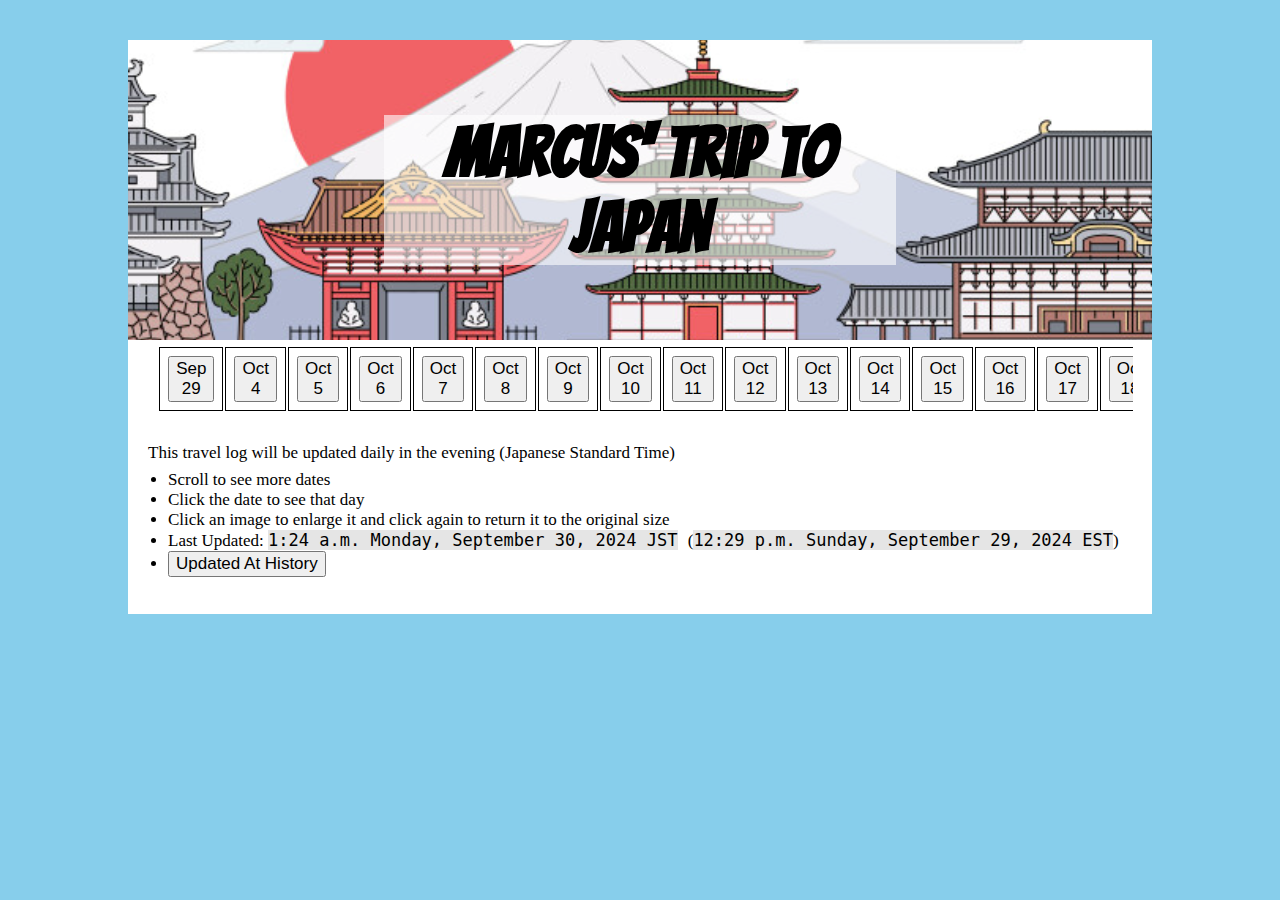
==== index.html @ 1da3849e "fixed issue with button font size not using default font size" ====
<html>
 <header class="banner">
  <img class="banner-image" src="banner image.png" alt="Banner Image">
  <div class="centered"> Marcus' Trip to Japan </div>
</header> 
<div class="padded">
<nav>
  <table style="margin-bottom: 10px;">
    <tr>
      <td><button onclick="window.location='/Date/Sep-29.html'">Sep 29</button></td>
      <td><button onclick="window.location='/Date/Oct-4.html'">Oct 4</button></td>
      <td><button onclick="window.location='/Date/Oct-5.html'">Oct 5</button></td>
      <td><button onclick="window.location='/Date/Oct-6.html'">Oct 6</button></td>
      <td><button onclick="window.location='/Date/Oct-7.html'">Oct 7</button></td>
      <td><button onclick="window.location='/Date/Oct-8.html'">Oct 8</button></td>
      <td><button onclick="window.location='/Date/Oct-9.html'">Oct 9</button></td>
      <td><button onclick="window.location='/Date/Oct-10.html'">Oct 10</button></td>
      <td><button onclick="window.location='/Date/Oct-11.html'">Oct 11</button></td>
      <td><button onclick="window.location='/Date/Oct-12.html'">Oct 12</button></td>
      <td><button onclick="window.location='/Date/Oct-13.html'">Oct 13</button></td>
      <td><button onclick="window.location='/Date/Oct-14.html'">Oct 14</button></td>
      <td><button onclick="window.location='/Date/Oct-15.html'">Oct 15</button></td>
      <td><button onclick="window.location='/Date/Oct-16.html'">Oct 16</button></td>
      <td><button onclick="window.location='/Date/Oct-17.html'">Oct 17</button></td>
      <td><button onclick="window.location='/Date/Oct-18.html'">Oct 18</button></td>
      <td><button onclick="window.location='/Date/Oct-19.html'">Oct 19</button></td>
      <td><button onclick="window.location='/Date/Oct-20.html'">Oct 20</button></td>
      <td><button onclick="window.location='/Date/Oct-21.html'">Oct 21</button></td>
      <td><button onclick="window.location='/Date/Oct-22.html'">Oct 22</button></td>
      <td><button onclick="window.location='/Date/Oct-23.html'">Oct 23</button></td>
      <td><button onclick="window.location='/Date/Oct-24.html'">Oct 24</button></td>
      <td><button onclick="window.location='/Date/Oct-25.html'">Oct 25</button></td>
      <td><button onclick="window.location='/Date/Oct-26.html'">Oct 26</button></td>
      <td><button onclick="window.location='/Date/Oct-27.html'">Oct 27</button></td>
      <td><button onclick="window.location='/Date/Oct-28.html'">Oct 28</button></td>
      <td><button onclick="window.location='/Date/Oct-29.html'">Oct 29</button></td>
      <td><button onclick="window.location='/Date/Oct-30.html'">Oct 30</button></td>
      <td><button onclick="window.location='/Date/Oct-31.html'">Oct 31</button></td>
      <td><button onclick="window.location='/Date/Nov-1.html'">Nov 1</button></td>
      <td><button onclick="window.location='/Date/Nov-2.html'">Nov 2</button></td>
      <td><button onclick="window.location='/Date/Nov-3.html'">Nov 3</button></td>
      <td><button onclick="window.location='/Date/Nov-4.html'">Nov 4</button></td>
      <td><button onclick="window.location='/Date/Nov-5.html'">Nov 5</button></td>
      <td><button onclick="window.location='/Date/Nov-6.html'">Nov 6</button></td>
      <td><button onclick="window.location='/Date/Nov-7.html'">Nov 7</button></td>
      <td><button onclick="window.location='/Date/Nov-8.html'">Nov 8</button></td>
      <td><button onclick="window.location='/Date/Nov-9.html'">Nov 9</button></td>
      <td><button onclick="window.location='/Date/Nov-10.html'">Nov 10</button></td>
      <td><button onclick="window.location='/Date/Nov-11.html'">Nov 11</button></td>
      <td><button onclick="window.location='/Date/Nov-12.html'">Nov 12</button></td>
    </tr>
  </table>
</nav>
</div>
<div class="content">
	<p class="description">This travel log will be updated daily in the evening (Japanese Standard Time)</p>
	<ul>
		<li>Scroll to see more dates</li>
		<li>Click the date to see that day</li>
		<li>Click an image to enlarge it and click again to return it to the original size</li>
		<li>Last Updated: <code>1:24 a.m. Monday, September 30, 2024 JST</code>   (<code>12:29 p.m. Sunday, September 29, 2024 EST</code>)</li>
		<li><button onclick="window.location='/Updates.html'">Updated At History</button></li>
		<!-- https://www.google.com/search?client=firefox-b-d&q=time+in+jst -->
	</ul>
</div>
</html>

<link rel="stylesheet" href="https://fonts.googleapis.com/css?family=Bangers">
<style>

  .padded {
      max-width: 77vw;
      margin-left: auto;
      margin-right: auto;
      background-color: white;
      padding-left: 1.5vw;
      padding-right: 1.5vw;
  }

.content {
  max-width: 80vw;
  margin-left: auto;
  margin-right: auto;
  background-color: white;
  position: relative;
  margin-top: -20px;
  padding-bottom: 20px;
}

.description {
  padding-top: 20px;
  margin-top: 20px;
  margin-left: 20px;
  margin-right: 20px;
  margin-bottom: -10px;
}

code {
  background-color: rgb(211, 211, 211, 0.6);
}

body {
  background-color: #87CEEB;
}

th, td {
  text-align: center;
  padding: 8px;
  border: 1px solid;
}

table {
  padding-left: 10px;
  padding-right: 10px;
}

nav {
  max-width: 80vw;
  margin-left: auto;
  margin-right: auto;
  background-color: white;
  overflow-x:auto;
  overflow: scroll;
  padding-top: 5px;
}

/* Title Text */
.centered {
  position: absolute;
  top: 50%;
  left: 50%;
  transform: translate(-50%, -50%);
  background-color: rgba(255, 255, 255, .6);
  font-size: 70px;
  font-weight: bold;
  font-family: "Bangers", sans-serif;
} 

/* Banner Image */
.banner-image {
  margin-left: 50%;
  transform: translateX(-50%);
  position: absolute;
  bottom: -50px;
  left: 0px;
}

 /* Banner Container */
.banner {
  position: relative;
  text-align: center;
  color: black;
  height: 300px;
  overflow: hidden;
  max-width: 80vw;
  margin-left: auto;
  margin-right: auto;
  background-color: white;
  margin-top: 40px;
}

::-webkit-scrollbar-thumb {
  border-radius: 100px;
  background: #8070d4;
  border: 6px solid rgba(0, 0, 0, 0.2);
}

html {
    overflow: -moz-scrollbars-vertical; 
    overflow-y: scroll;
    font-size: 17px;
}

button {
  font-size: 17px;
}

</style>
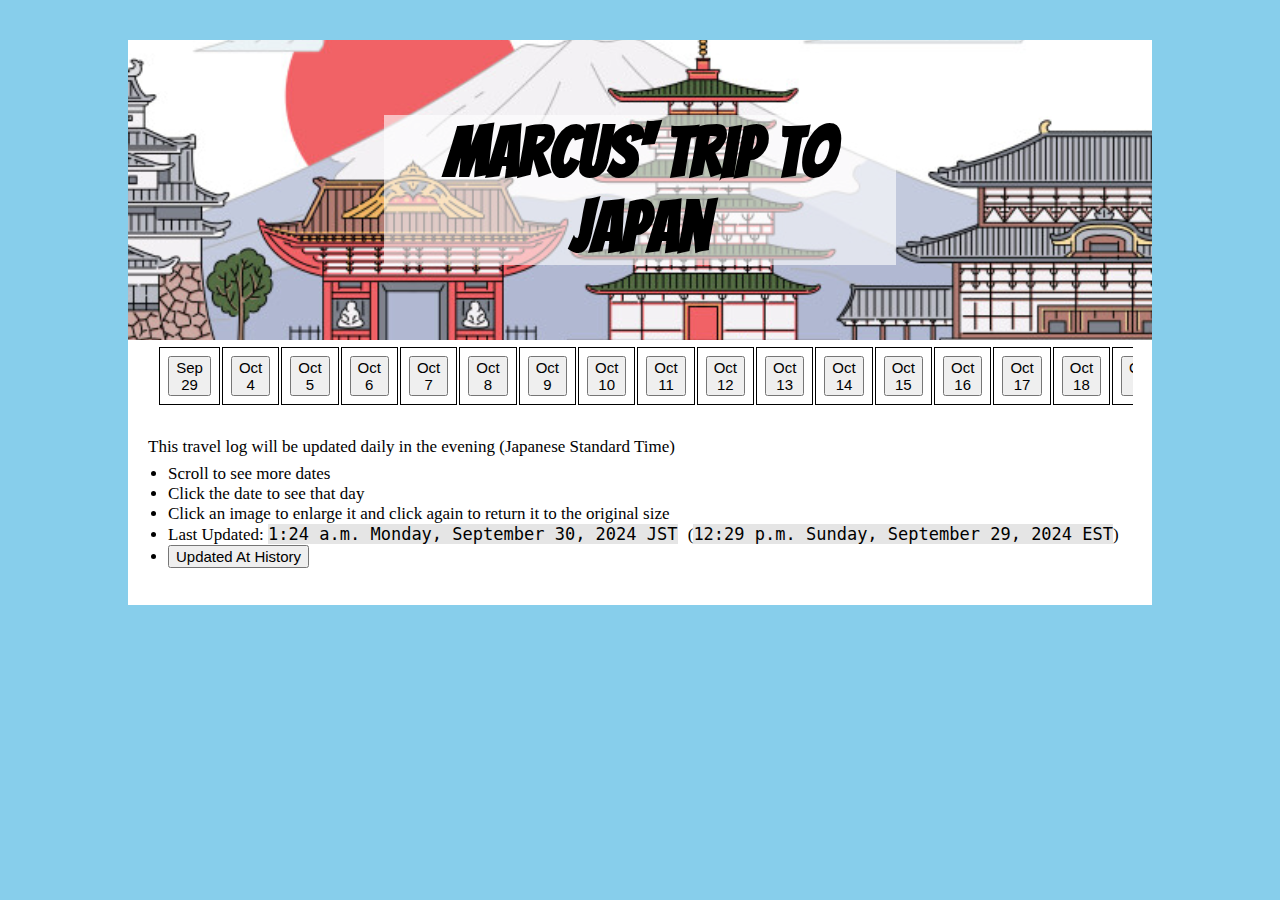
==== commit d969f7ed: "adjust button font size for mobile" ====
--- a/index.html
+++ b/index.html
@@ -162,7 +162,7 @@
 ::-webkit-scrollbar-thumb {
   border-radius: 100px;
   background: #8070d4;
-  border: 6px solid rgba(0, 0, 0, 0.2);
+  border: 6px solid rgba(0, 0, 0, 1);
 }
 
 html {
@@ -172,7 +172,13 @@
 }
 
 button {
-  font-size: 17px;
+  font-size: 15px;
+}
+
+@media (max-width: 1000px) {
+  button {
+    font-size: 25px;
+  }
 }
 
 </style>
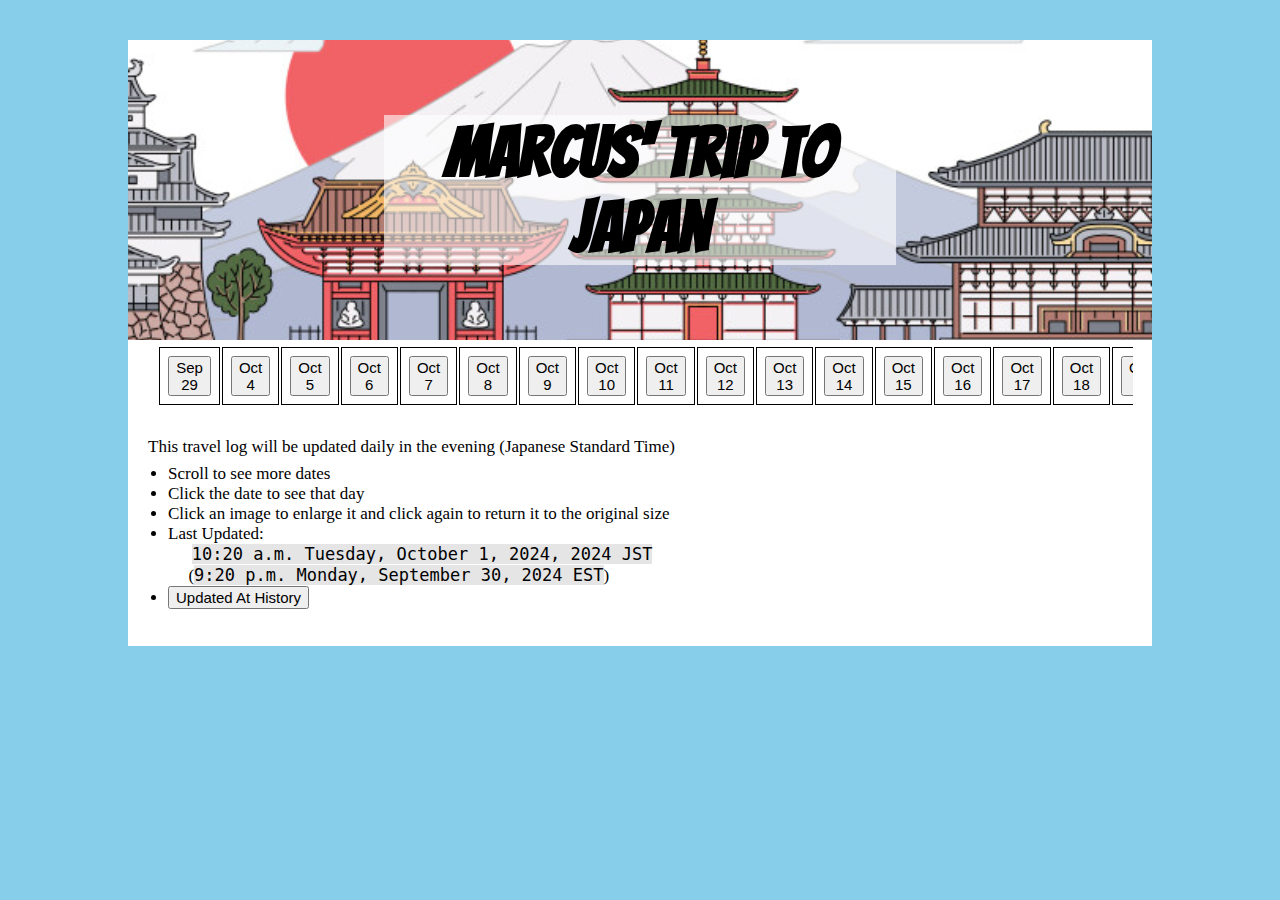
==== commit 6580eec9: "updated updated at page" ====
--- a/index.html
+++ b/index.html
@@ -58,7 +58,9 @@
 		<li>Scroll to see more dates</li>
 		<li>Click the date to see that day</li>
 		<li>Click an image to enlarge it and click again to return it to the original size</li>
-		<li>Last Updated: <code>1:24 a.m. Monday, September 30, 2024 JST</code>   (<code>12:29 p.m. Sunday, September 29, 2024 EST</code>)</li>
+		<li>Last Updated: 
+    <br>       <code>10:20 a.m. Tuesday, October 1, 2024, 2024 JST</code>
+    <br>      (<code>9:20 p.m. Monday, September 30, 2024 EST</code>)</li>
 		<li><button onclick="window.location='/Updates.html'">Updated At History</button></li>
 		<!-- https://www.google.com/search?client=firefox-b-d&q=time+in+jst -->
 	</ul>
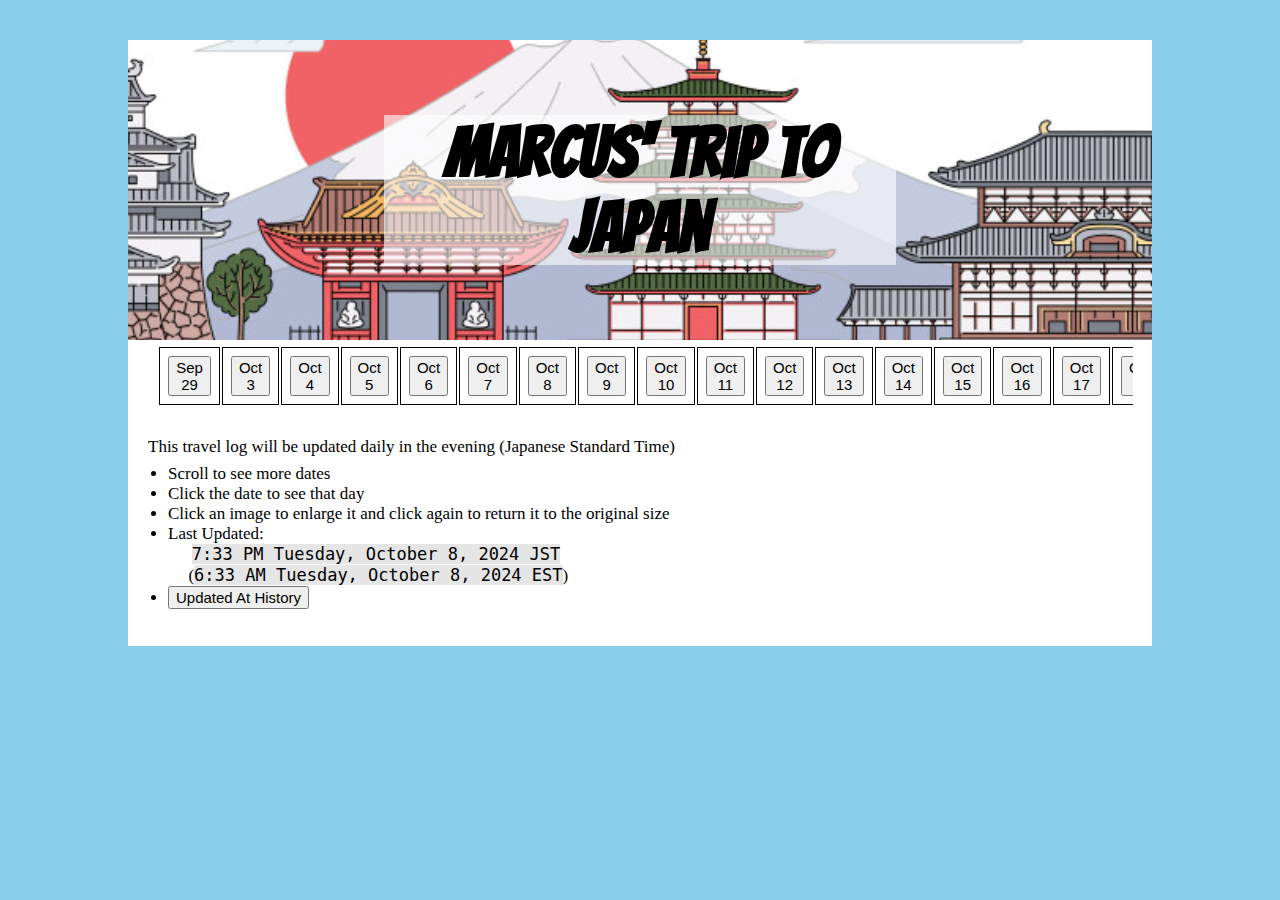
==== commit e7b4a835: "added Oct 4" ====
--- a/index.html
+++ b/index.html
@@ -8,6 +8,7 @@
   <table style="margin-bottom: 10px;">
     <tr>
       <td><button onclick="window.location='/Date/Sep-29.html'">Sep 29</button></td>
+      <td><button onclick="window.location='/Date/Oct-3.html'">Oct 3</button></td>
       <td><button onclick="window.location='/Date/Oct-4.html'">Oct 4</button></td>
       <td><button onclick="window.location='/Date/Oct-5.html'">Oct 5</button></td>
       <td><button onclick="window.location='/Date/Oct-6.html'">Oct 6</button></td>
@@ -59,8 +60,9 @@
 		<li>Click the date to see that day</li>
 		<li>Click an image to enlarge it and click again to return it to the original size</li>
 		<li>Last Updated: 
-    <br>       <code>10:20 a.m. Tuesday, October 1, 2024, 2024 JST</code>
-    <br>      (<code>9:20 p.m. Monday, September 30, 2024 EST</code>)</li>
+    <br>       <code>7:33 PM Tuesday, October 8, 2024 JST</code>
+    <br>      (<code>6:33 AM Tuesday, October 8, 2024 EST</code>)</li>
+
 		<li><button onclick="window.location='/Updates.html'">Updated At History</button></li>
 		<!-- https://www.google.com/search?client=firefox-b-d&q=time+in+jst -->
 	</ul>
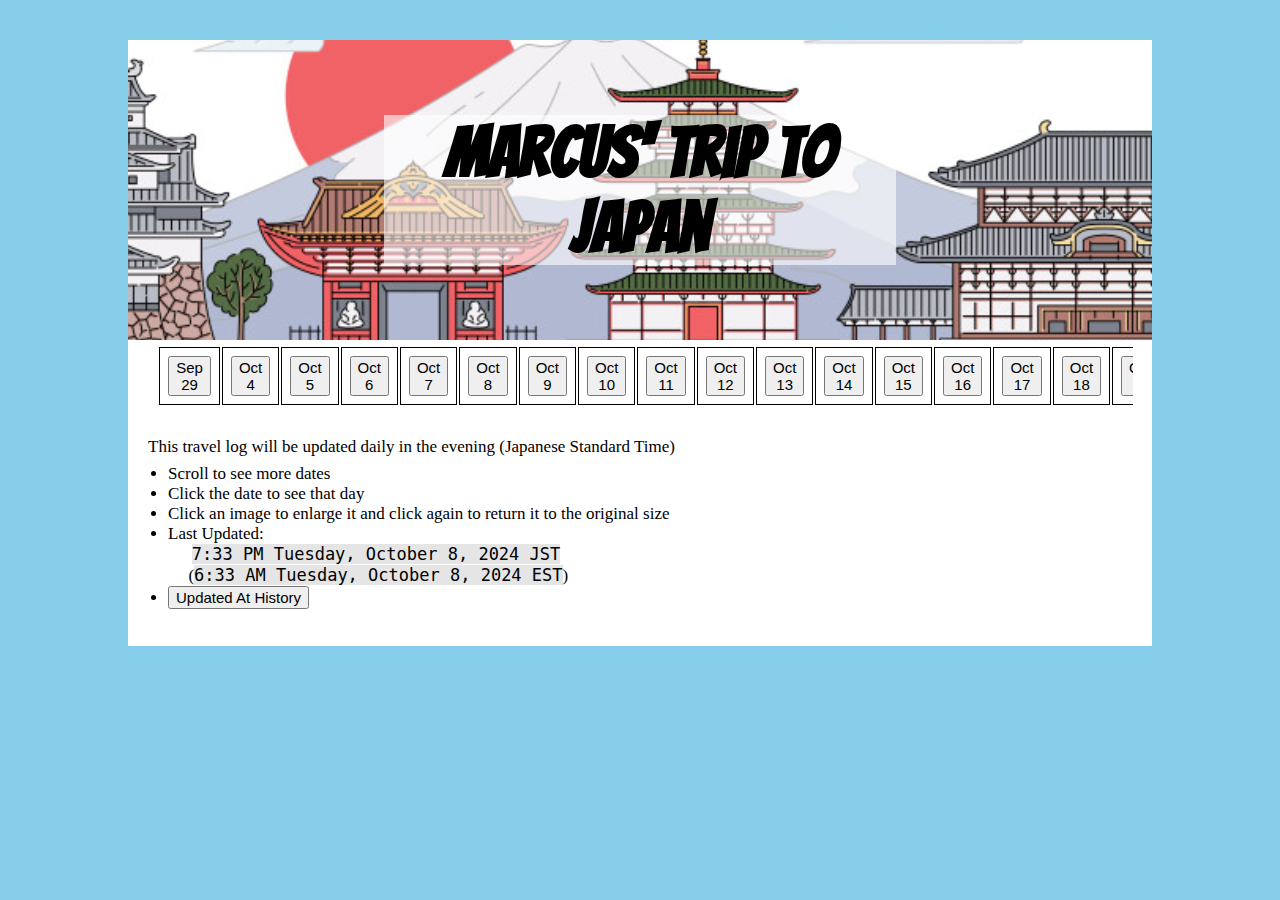
==== commit 4764d693: "fixed oct 3->4, 4->5" ====
--- a/index.html
+++ b/index.html
@@ -8,7 +8,6 @@
   <table style="margin-bottom: 10px;">
     <tr>
       <td><button onclick="window.location='/Date/Sep-29.html'">Sep 29</button></td>
-      <td><button onclick="window.location='/Date/Oct-3.html'">Oct 3</button></td>
       <td><button onclick="window.location='/Date/Oct-4.html'">Oct 4</button></td>
       <td><button onclick="window.location='/Date/Oct-5.html'">Oct 5</button></td>
       <td><button onclick="window.location='/Date/Oct-6.html'">Oct 6</button></td>
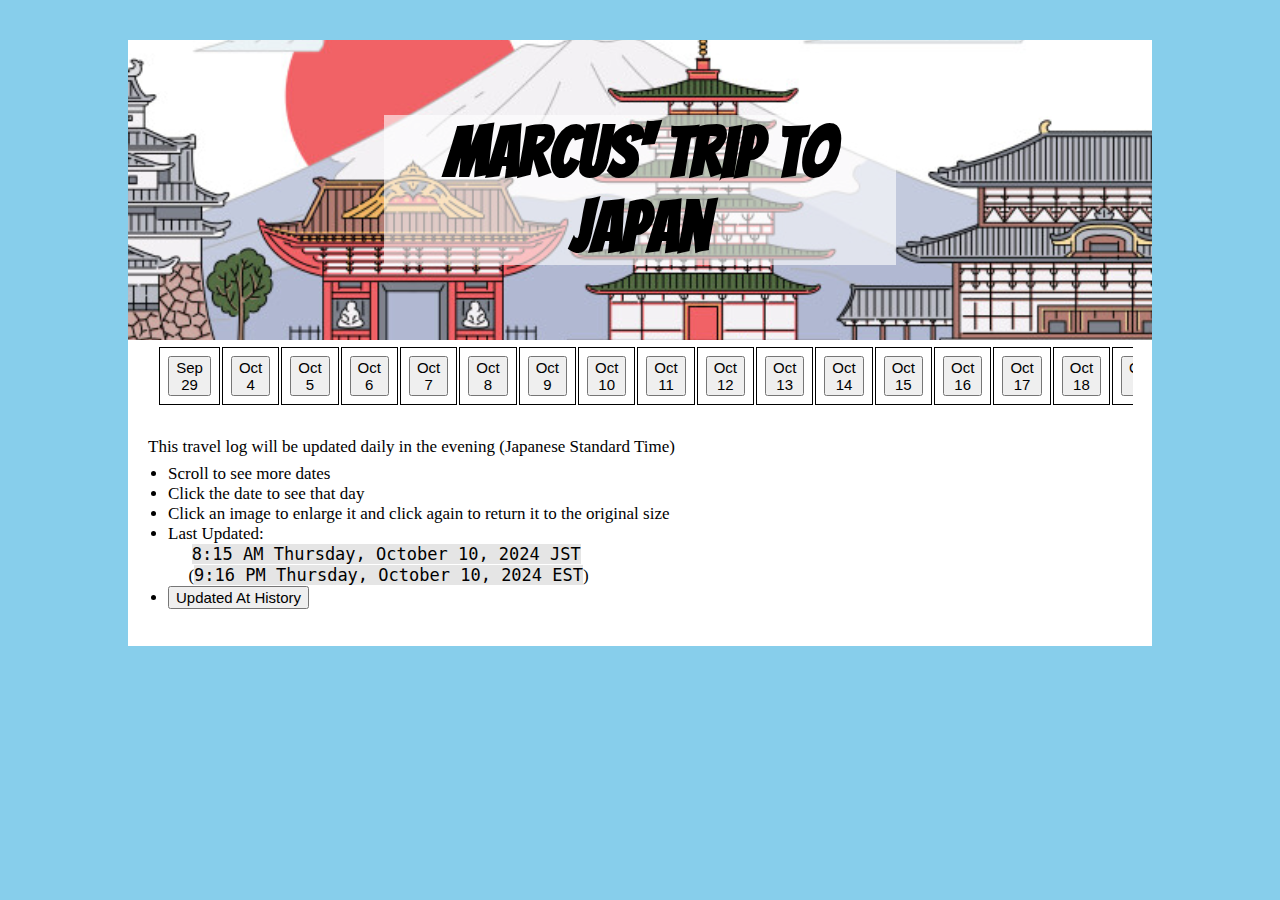
==== commit 23bc2057: "added updated_at time" ====
--- a/index.html
+++ b/index.html
@@ -59,8 +59,8 @@
 		<li>Click the date to see that day</li>
 		<li>Click an image to enlarge it and click again to return it to the original size</li>
 		<li>Last Updated: 
-    <br>       <code>7:33 PM Tuesday, October 8, 2024 JST</code>
-    <br>      (<code>6:33 AM Tuesday, October 8, 2024 EST</code>)</li>
+    <br>       <code>8:15 AM Thursday, October 10, 2024 JST</code>
+    <br>      (<code>9:16 PM Thursday, October 10, 2024 EST</code>)</li>
 
 		<li><button onclick="window.location='/Updates.html'">Updated At History</button></li>
 		<!-- https://www.google.com/search?client=firefox-b-d&q=time+in+jst -->
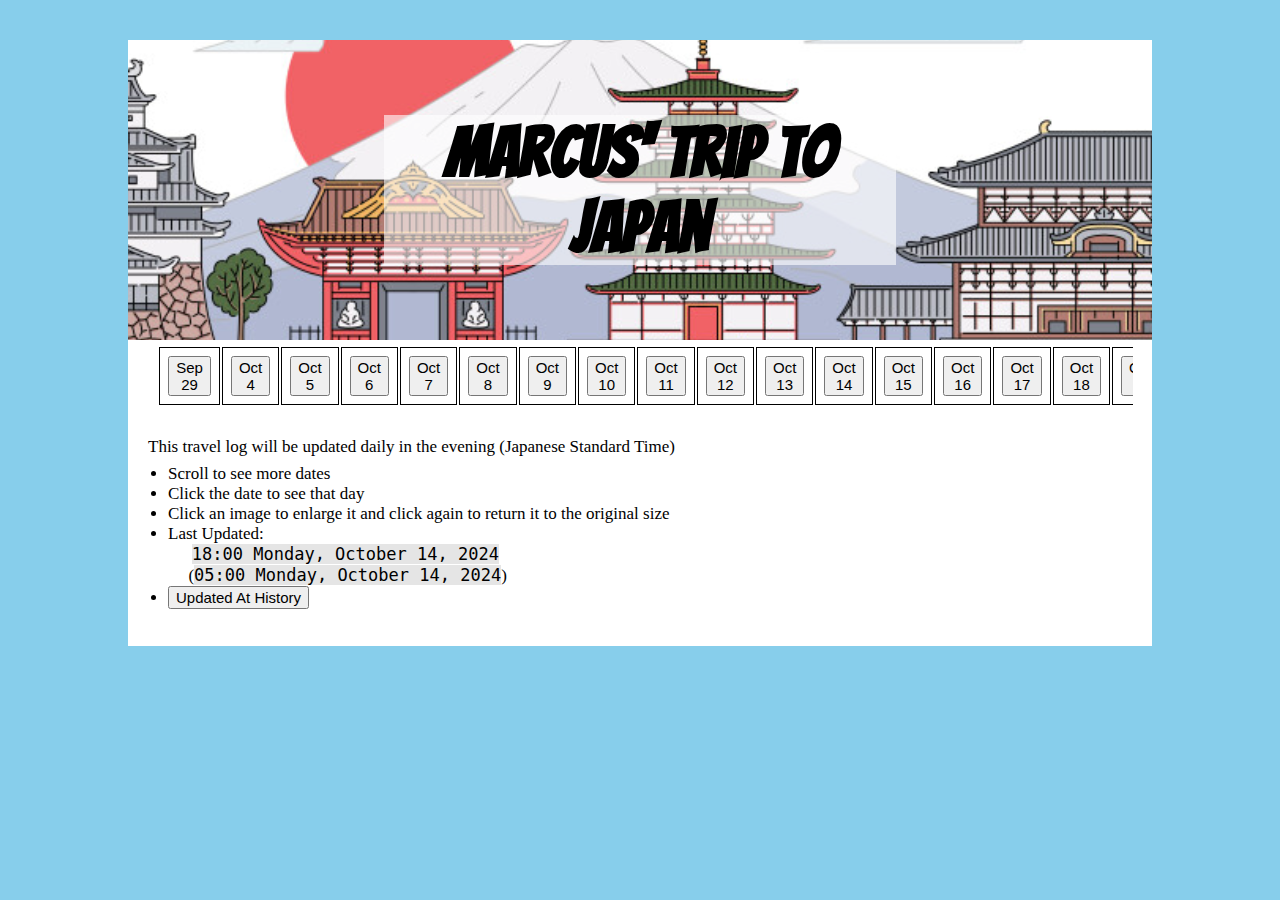
==== commit 509b6442: "fixes for oct 7" ====
--- a/index.html
+++ b/index.html
@@ -59,8 +59,8 @@
 		<li>Click the date to see that day</li>
 		<li>Click an image to enlarge it and click again to return it to the original size</li>
 		<li>Last Updated: 
-    <br>       <code>8:15 AM Thursday, October 10, 2024 JST</code>
-    <br>      (<code>9:16 PM Thursday, October 10, 2024 EST</code>)</li>
+    <br>       <code>18:00 Monday, October 14, 2024</code>
+    <br>      (<code>05:00 Monday, October 14, 2024</code>)</li>
 
 		<li><button onclick="window.location='/Updates.html'">Updated At History</button></li>
 		<!-- https://www.google.com/search?client=firefox-b-d&q=time+in+jst -->
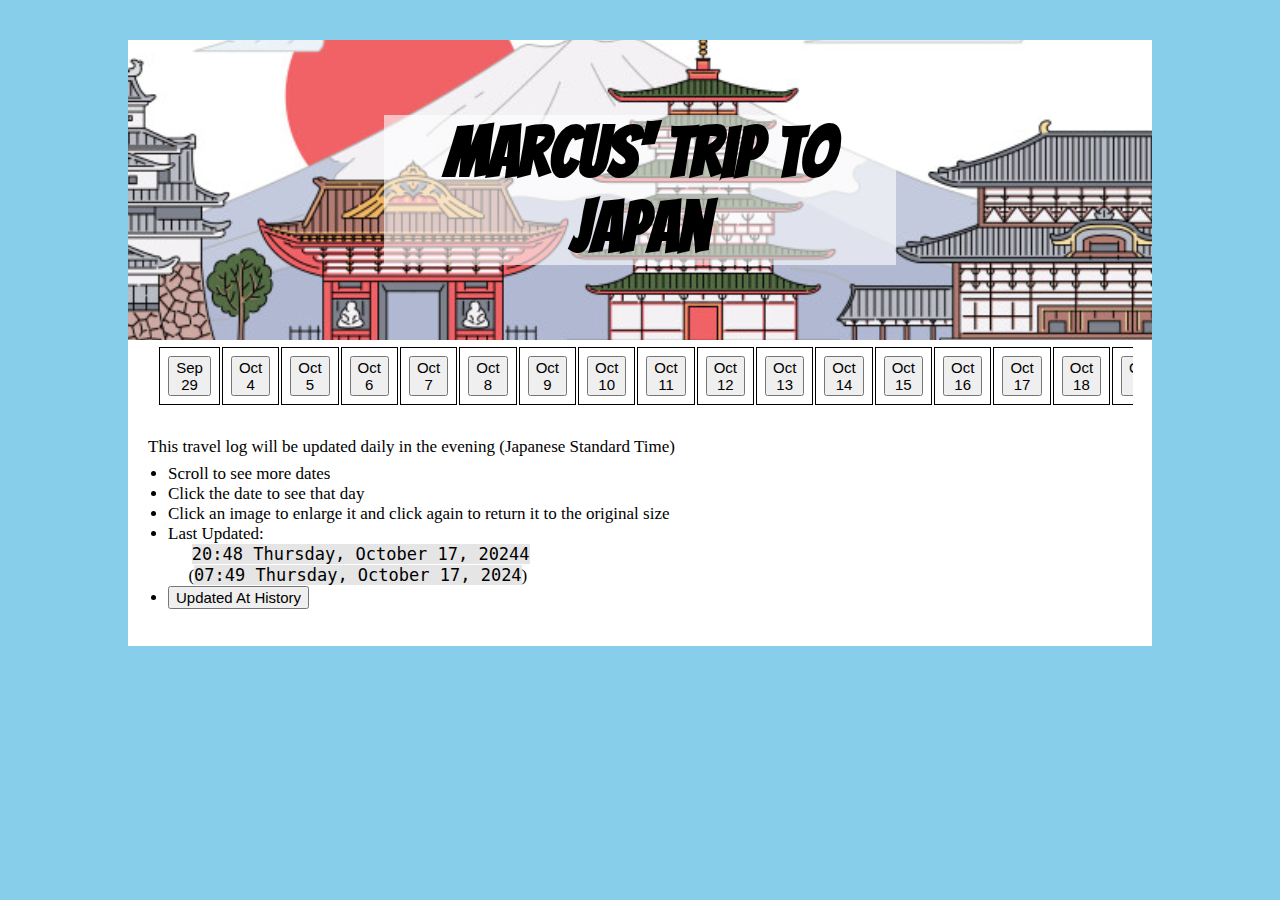
==== commit 333a442e: "oct 8 fixes Please enter the commit message for your changes. Lines starting" ====
--- a/index.html
+++ b/index.html
@@ -59,8 +59,8 @@
 		<li>Click the date to see that day</li>
 		<li>Click an image to enlarge it and click again to return it to the original size</li>
 		<li>Last Updated: 
-    <br>       <code>18:00 Monday, October 14, 2024</code>
-    <br>      (<code>05:00 Monday, October 14, 2024</code>)</li>
+    <br>       <code>20:48 Thursday, October 17, 20244</code>
+    <br>      (<code>07:49 Thursday, October 17, 2024</code>)</li>
 
 		<li><button onclick="window.location='/Updates.html'">Updated At History</button></li>
 		<!-- https://www.google.com/search?client=firefox-b-d&q=time+in+jst -->
